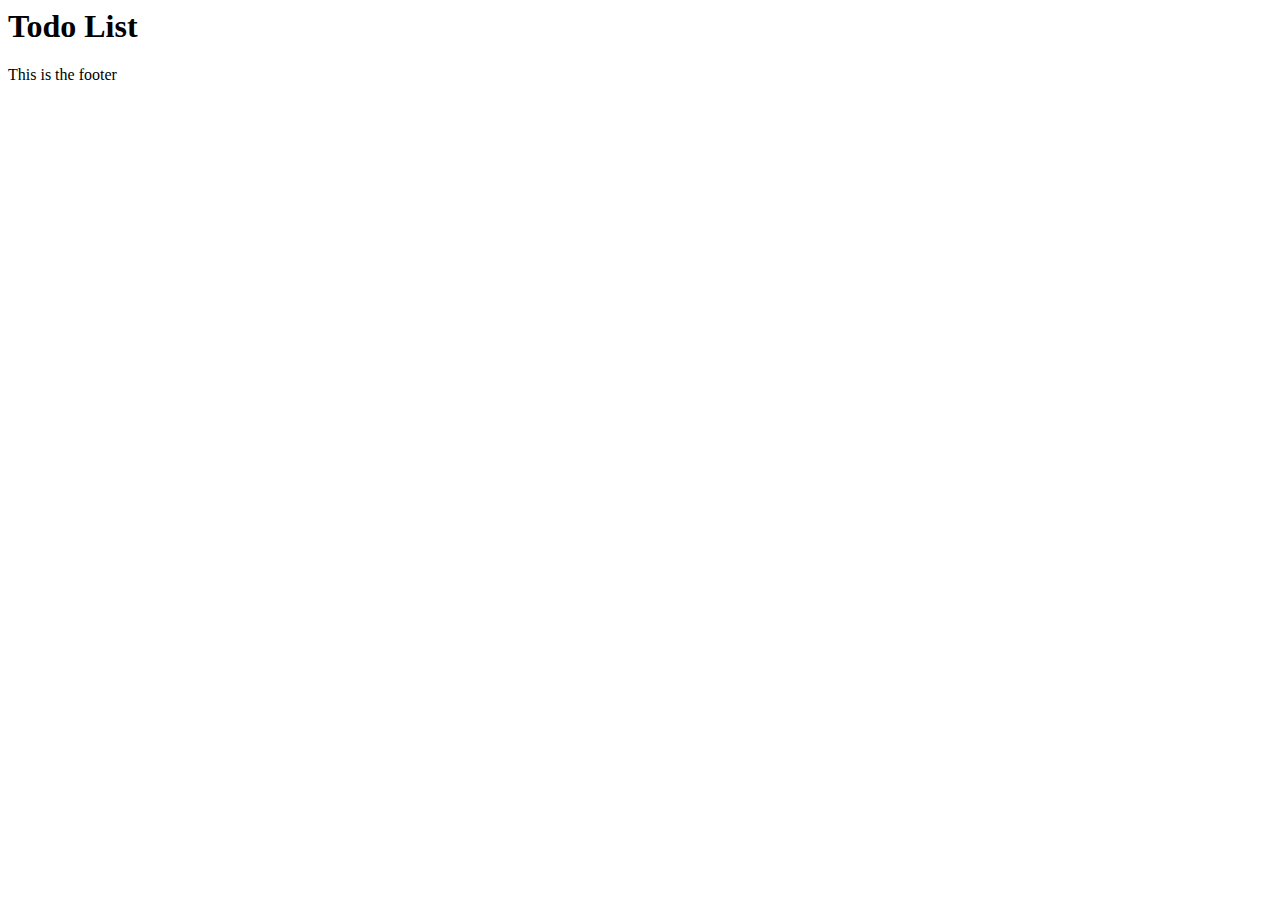
==== index.html @ 8a64733a "Set up project with html and css reset code" ====
<html lang="en">
<head>
    <meta charset="UTF-8">
    <meta name="viewport" content="width=device-width, initial-scale=1.0">
    <title>Todo</title>
</head>
<body>
    <div class="todo">
        <div class="container">
            <h1 class="todo__title">Todo List</h1>
            <div class="todo__content">
                <ul class="todo__list"></ul>
            </div>
        </div>
    </div>
    <footer class="footer">
        This is the footer
    </footer>
   
    

</body>
</html>
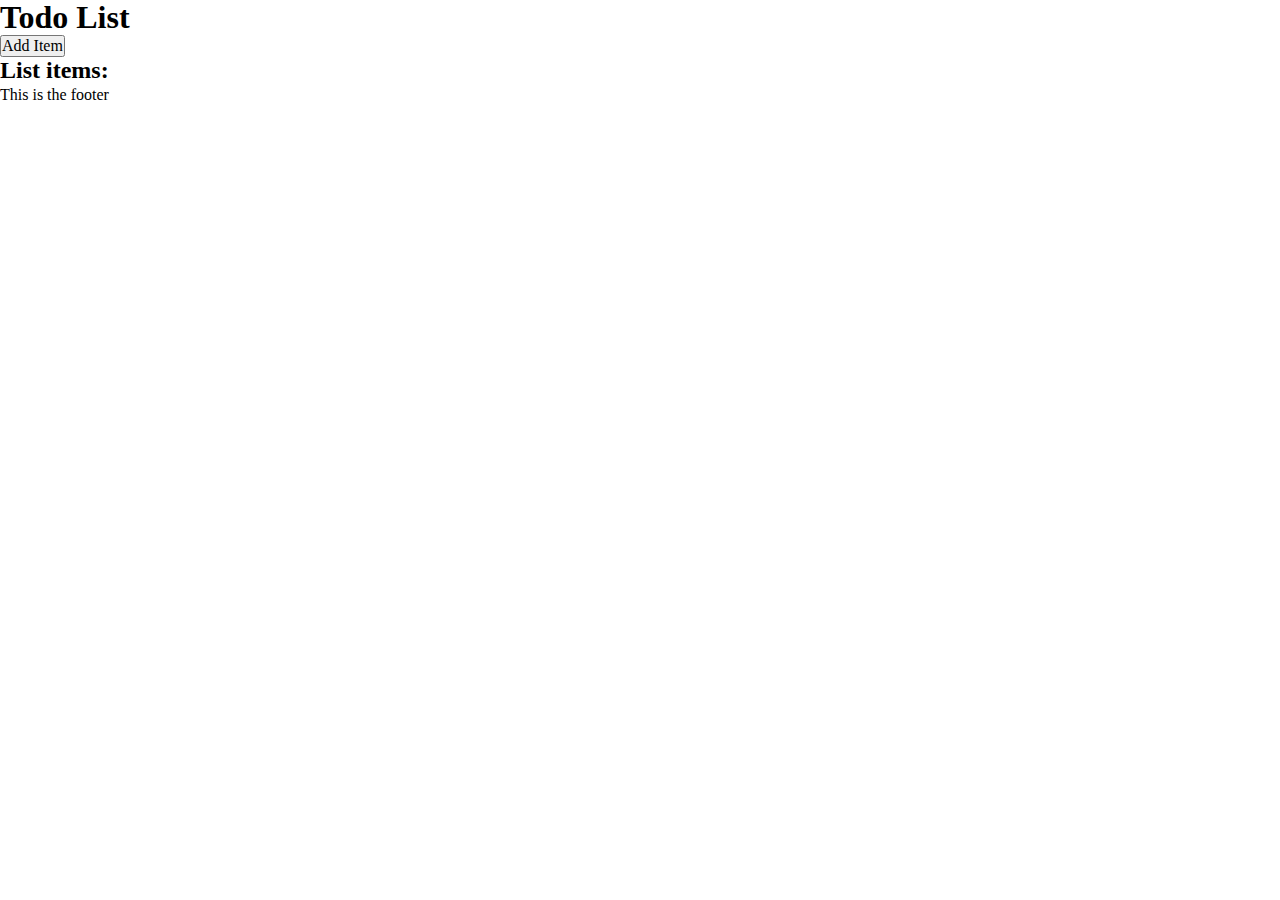
==== commit 95dc1a88: "Move index.html into root folder for github pages" ====
--- a/index.html
+++ b/index.html
@@ -3,21 +3,24 @@
     <meta charset="UTF-8">
     <meta name="viewport" content="width=device-width, initial-scale=1.0">
     <title>Todo</title>
+    <link rel="stylesheet" href="./src/styles/styles.css">
 </head>
 <body>
     <div class="todo">
         <div class="container">
-            <h1 class="todo__title">Todo List</h1>
             <div class="todo__content">
-                <ul class="todo__list"></ul>
+                <h1 class="todo__title">Todo List</h1>
+                <button id="js-btn-add-item" class="todo__add-btn">Add Item</button>
+                <h2 class="todo__subtitle">List items:</h2>
+                <ul id="js-todo-list" class="todo__list"></ul>
             </div>
+
         </div>
     </div>
     <footer class="footer">
         This is the footer
     </footer>
    
-    
-
+    <script type="module" src="./src/js/main.js"></script>
 </body>
 </html>--- a/src/styles/styles.css
+++ b/src/styles/styles.css
@@ -0,0 +1,79 @@
+/*--------------- RESET STYLES ----------------- */
+
+
+/* Box sizing rules */
+*,
+*::before,
+*::after {
+  box-sizing: border-box;
+  margin: 0;
+  padding: 0;
+}
+
+/* Prevent font size inflation */
+html {
+  -moz-text-size-adjust: none;
+  -webkit-text-size-adjust: none;
+  text-size-adjust: none;
+}
+
+/* Remove default margin in favour of better control in authored CSS */
+body, h1, h2, h3, h4, p,
+figure, blockquote, dl, dd {
+  margin-block-end: 0;
+}
+
+/* Remove list styles on ul, ol elements with a list role, which suggests default styling will be removed */
+ul[role='list'],
+ol[role='list'] {
+  list-style: none;
+}
+
+/* Set core body defaults */
+body {
+  min-height: 100vh;
+  line-height: 1.5;
+}
+
+/* Set shorter line heights on headings and interactive elements */
+h1, h2, h3, h4,
+button, input, label {
+  line-height: 1.1;
+}
+
+/* Balance text wrapping on headings */
+h1, h2,
+h3, h4 {
+  text-wrap: balance;
+}
+
+/* A elements that don't have a class get default styles */
+a:not([class]) {
+  text-decoration-skip-ink: auto;
+  color: currentColor;
+}
+
+/* Make images easier to work with */
+img,
+picture {
+  max-width: 100%;
+  display: block;
+}
+
+/* Inherit fonts for inputs and buttons */
+input, button,
+textarea, select {
+  font-family: inherit;
+  font-size: inherit;
+}
+
+/* Make sure textareas without a rows attribute are not tiny */
+textarea:not([rows]) {
+  min-height: 10em;
+}
+
+/* Anything that has been anchored to should have extra scroll margin */
+:target {
+  scroll-margin-block: 5ex;
+}
+
